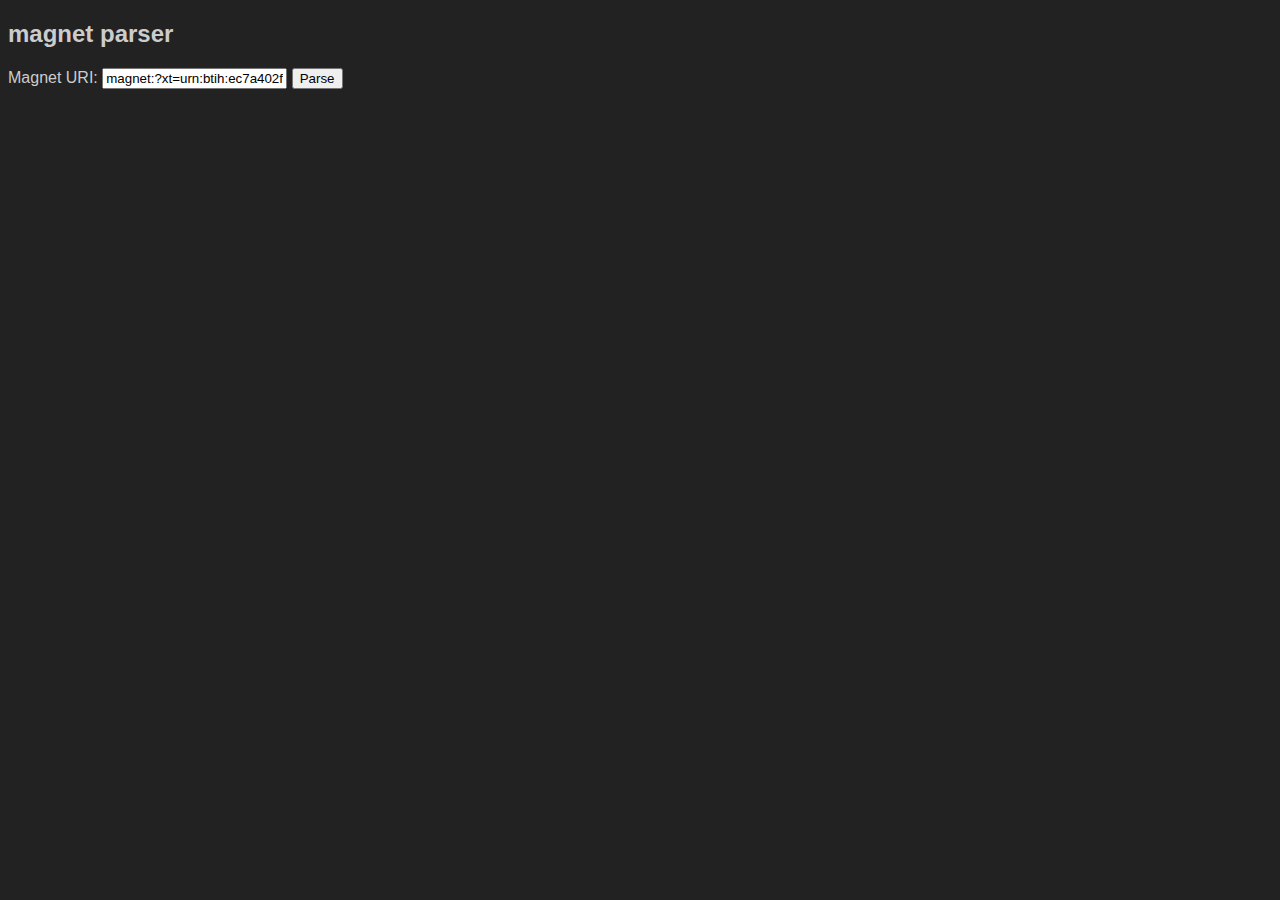
==== magnetParser.html @ 7546a8c8 "added magnet parser as table" ====
<!DOCTYPE html>

<html>

<head>
    <title>magnet parser</title>
    <link rel="stylesheet" href="styles/site.css" />
    <script src="https://ajax.googleapis.com/ajax/libs/jquery/3.5.1/jquery.min.js"></script>
    <script src="scripts\magnetParser.js"></script>
</head>

<body>
    <h2>magnet parser</h3>
    Magnet URI: <input type="text" id="magnetInput"
        value="magnet:?xt=urn:btih:ec7a402ff515d80f30f6244847b672ae9fbe5d7a&dn=2021-01-11-raspios-buster-armhf-lite.zip&tr=http%3a%2f%2ftracker.raspberrypi.org%3a6969%2fannounce">
    <input type="button" onclick="runParse()" value="Parse">
    <br>

    <table>
        <tbody id="magTable">
        </tbody>
    </table>
</body>
</html>
---- styles/site.css ----
body {
    font-family: Arial, Helvetica, sans-serif;
    color: #ccc;
    background-color: #222
}
.businessCard{
    margin: auto;
    width: 90vw;
    /* max-height: 100%; */
    border: 3px solid black;
    /* padding: 10px; */
    font-size: 3vw;
    overflow: hidden;
    /* column-count: 2;
    column-fill: balance; */
}
.name{
    text-align: center;
    font-weight: bold;
}
.category{
    font-weight: bold;
    width: 15vw;
    display: inline-block;
    /* margin-right: 10px; */
}
.value{
    display: inline;
}
.headshotSpan {
    height: 100%;
    margin: .5vh;
    width: 20vw;
    display: block;
    float:left;
    
}
.headshot{
    /* display: inline-block; */
    object-fit: scale-down;
    overflow: hidden;
    width: inherit;
    margin: auto;
}
.infoList{
    margin: .5vh;
    vertical-align: middle;
}
table {
    border: 1px solid grey;
    font-size: 12pt;
    border-collapse: collapse;
}

table caption {
    padding: .5em;
}

table th,
table td {
    padding: .5em;
    border: 1px solid lightgrey;
}

a{
    text-decoration: none;
}
/* ----------- Google Pixel ----------- */

/* Portrait and Landscape */
@media screen and (device-width: 360px) and (device-height: 640px) and (-webkit-device-pixel-ratio: 3) {}

/* Portrait */
@media screen and (device-width: 360px) and (device-height: 640px) and (-webkit-device-pixel-ratio: 3) and (orientation: portrait) {}

/* Landscape */
@media screen and (device-width: 360px) and (device-height: 640px) and (-webkit-device-pixel-ratio: 3) and (orientation: landscape) {}

/* ----------- Google Pixel XL ----------- */

/* Portrait and Landscape */
@media screen and (device-width: 360px) and (device-height: 640px) and (-webkit-device-pixel-ratio: 4) {}

/* Portrait */
@media screen and (device-width: 360px) and (device-height: 640px) and (-webkit-device-pixel-ratio: 4) and (orientation: portrait) {}

/* Landscape */
@media screen and (device-width: 360px) and (device-height: 640px) and (-webkit-device-pixel-ratio: 4) and (orientation: landscape) {}
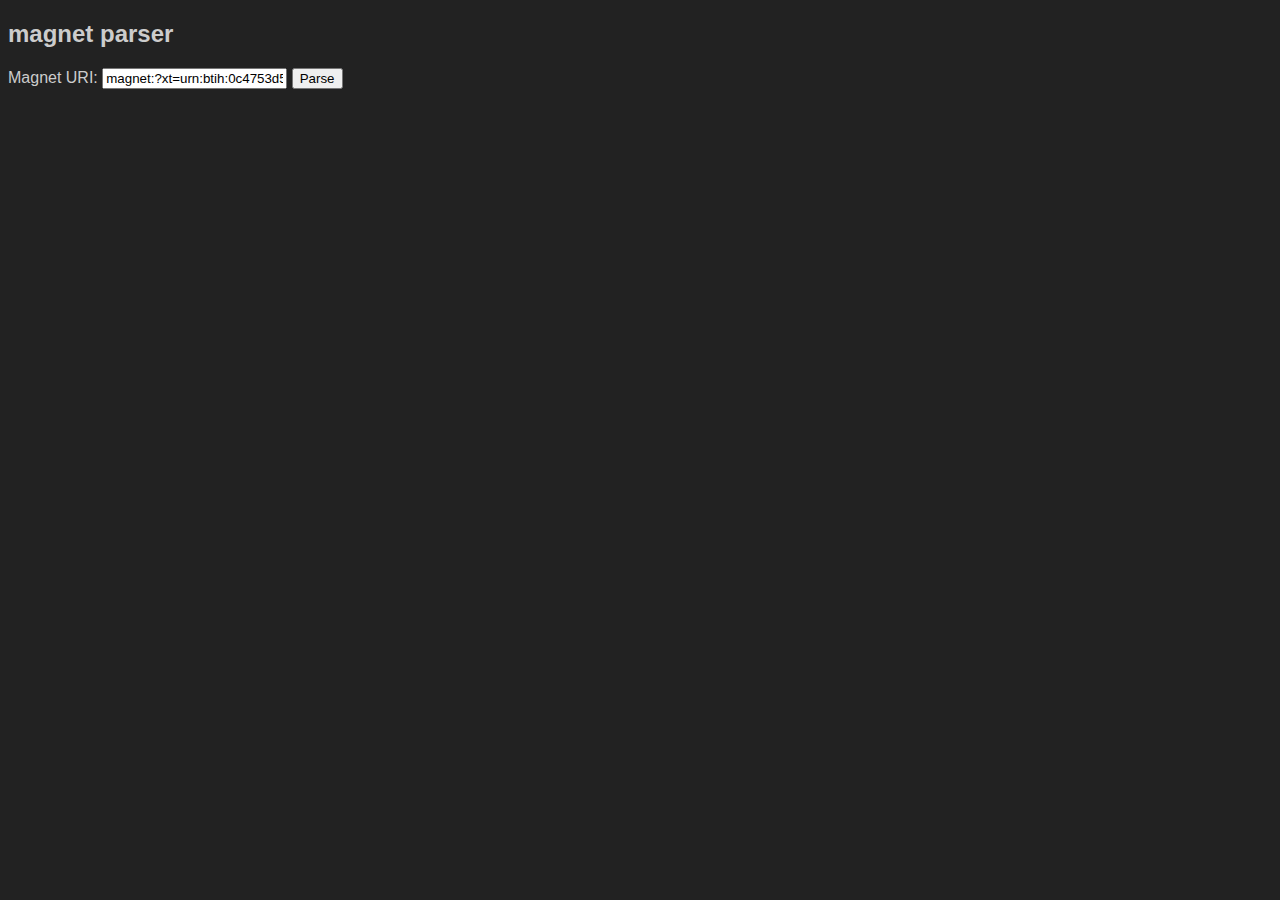
==== commit ad3dfcd8: "everything working with div" ====
--- a/magnetParser.html
+++ b/magnetParser.html
@@ -12,13 +12,12 @@
 <body>
     <h2>magnet parser</h3>
     Magnet URI: <input type="text" id="magnetInput"
-        value="magnet:?xt=urn:btih:ec7a402ff515d80f30f6244847b672ae9fbe5d7a&dn=2021-01-11-raspios-buster-armhf-lite.zip&tr=http%3a%2f%2ftracker.raspberrypi.org%3a6969%2fannounce">
+        value="magnet:?xt=urn:btih:0c4753d579e23836129e1be178775a7717c53c20&dn=God%20Help%20the%20Girl%20(2014)&tr=udp%3a%2f%2ftracker.openbittorrent.com%3a6969%2f&tr=udp%3a%2f%2ftracker.cyberia.is%3a6969%2fannounce&tr=udp%3a%2f%2ftracker.torrent.eu.org%3a451&tr=udp%3a%2f%2fexodus.desync.com%3a6969%2fannounce&tr=udp%3a%2f%2f9.rarbg.me%3a2770%2fannounce&tr=udp%3a%2f%2ftracker.internetwarriors.net%3a1337%2fannounce&tr=udp%3a%2f%2ftracker.opentrackr.org%3a1337%2fannounce&tr=udp%3a%2f%2fexplodie.org%3a6969%2fannounce&tr=udp%3a%2f%2fipv6.tracker.harry.lu%3a80%2fannounce&tr=udp%3a%2f%2fipv4.tracker.harry.lu%3a80%2fannounce">
     <input type="button" onclick="runParse()" value="Parse">
     <br>
+    <div id="magTable">
 
-    <table>
-        <tbody id="magTable">
-        </tbody>
-    </table>
+    </div>
+    
 </body>
 </html>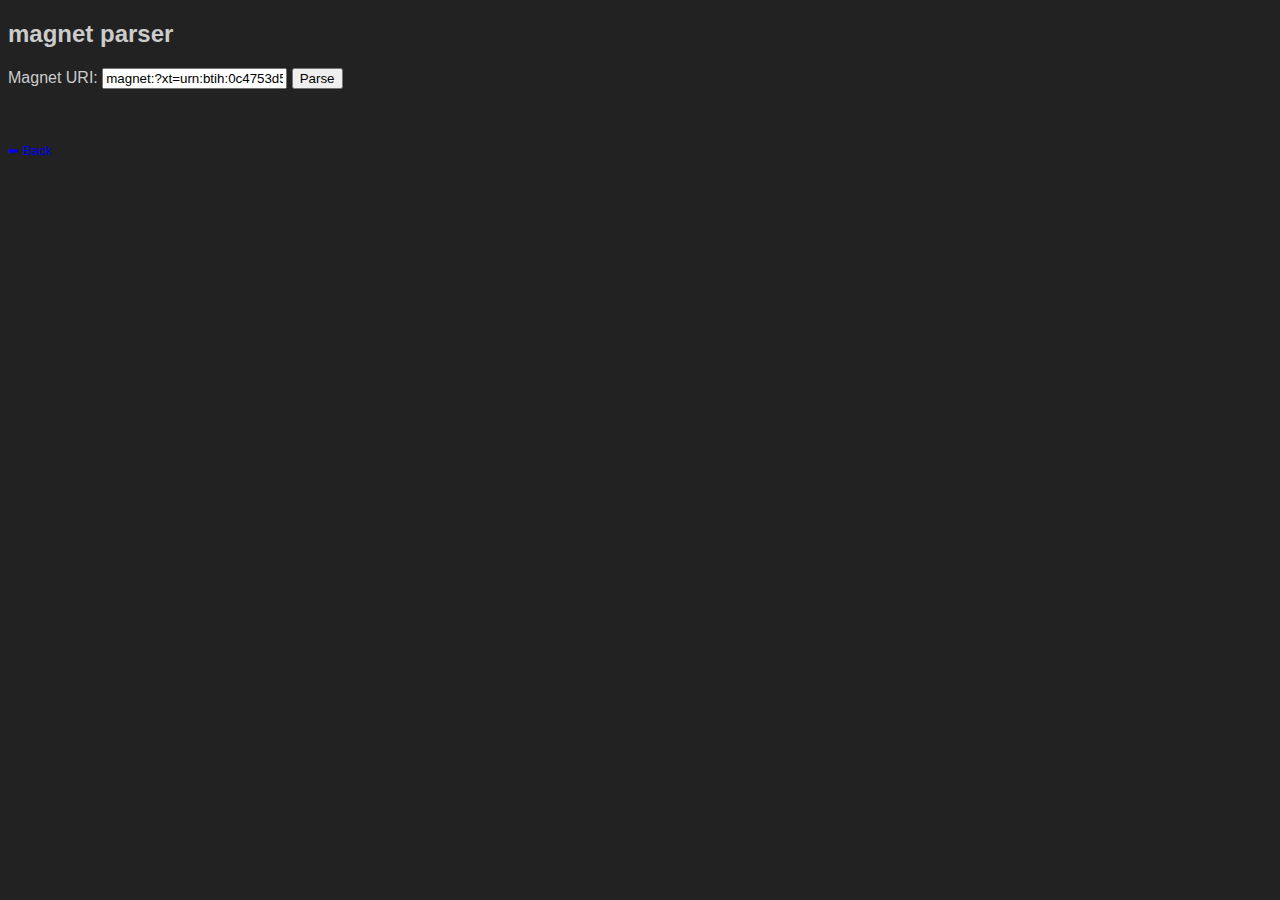
==== commit 4f3e0617: "UI changes" ====
--- a/magnetParser.html
+++ b/magnetParser.html
@@ -3,21 +3,25 @@
 <html>
 
 <head>
-    <title>magnet parser</title>
+    <title>magnet link parser</title>
     <link rel="stylesheet" href="styles/site.css" />
     <script src="https://ajax.googleapis.com/ajax/libs/jquery/3.5.1/jquery.min.js"></script>
     <script src="scripts\magnetParser.js"></script>
 </head>
 
 <body>
+    
     <h2>magnet parser</h3>
     Magnet URI: <input type="text" id="magnetInput"
-        value="magnet:?xt=urn:btih:0c4753d579e23836129e1be178775a7717c53c20&dn=God%20Help%20the%20Girl%20(2014)&tr=udp%3a%2f%2ftracker.openbittorrent.com%3a6969%2f&tr=udp%3a%2f%2ftracker.cyberia.is%3a6969%2fannounce&tr=udp%3a%2f%2ftracker.torrent.eu.org%3a451&tr=udp%3a%2f%2fexodus.desync.com%3a6969%2fannounce&tr=udp%3a%2f%2f9.rarbg.me%3a2770%2fannounce&tr=udp%3a%2f%2ftracker.internetwarriors.net%3a1337%2fannounce&tr=udp%3a%2f%2ftracker.opentrackr.org%3a1337%2fannounce&tr=udp%3a%2f%2fexplodie.org%3a6969%2fannounce&tr=udp%3a%2f%2fipv6.tracker.harry.lu%3a80%2fannounce&tr=udp%3a%2f%2fipv4.tracker.harry.lu%3a80%2fannounce">
+        value="magnet:?xt=urn:btih:0c4753d579e23836129e1be178775a7717c53c20&dn=God%20Help%20the%20Girl%20(2014)&tr=udp%3a%2f%2ftracker.openbittorrent.com%3a6969%2f&tr=udp%3a%2f%2ftracker.cyberia.is%3a6969%2fannounce&tr=udp%3a%2f%2ftracker.internetwarriors.net%3a1337%2fannounce&tr=udp%3a%2f%2ftracker.opentrackr.org%3a1337%2fannounce">
     <input type="button" onclick="runParse()" value="Parse">
     <br>
     <div id="magTable">
 
     </div>
-    
+    <br><br><br>
+    <div style="font-size: small;color:#444">
+        <a href="index.html">⬅ Back</a>
+    </div>
 </body>
 </html>